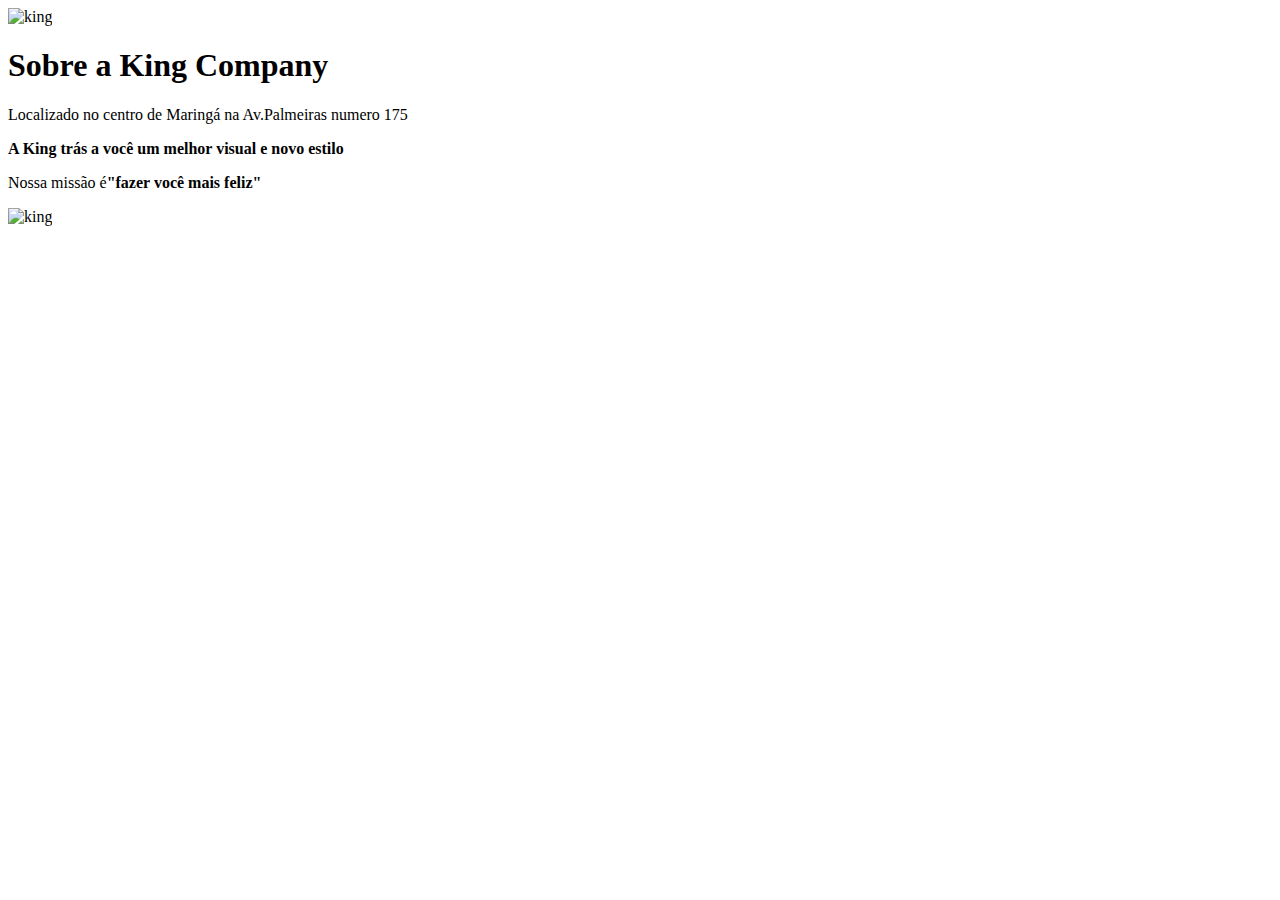
==== index.html @ e322ef34 "kkk" ====
<!DOCTYPE html>
<html>
    <head>
        <meta charset="utf-8">
        <meta http-equiv="X-UA-Compatible" content="IE=edge">
        <title>King Compaany</title>
        <meta name="viewport" content="width=device-width,initial-scale=1">
        <link rel="stylesheet" tipe="text/css" media="screen" href="style.css">
        <script src="main.js"></script>
    </head>
<body>
    <header>
    <img id="king" src="1662116974382.jpg" alt="king">
    </header
    <main>
<h1>Sobre a King Company</h1>
<p>Localizado no centro de Maringá na Av.Palmeiras numero 175</p>
<p><b>A King trás a você um melhor visual e novo estilo</b></p>
<P>Nossa missão é<b>"fazer você mais feliz"</b></P>
</main>
<footer>
    <img id="king" src="1662116974382.jpg" alt="king">
</footer>
</body>
</html>
---- style.css ----

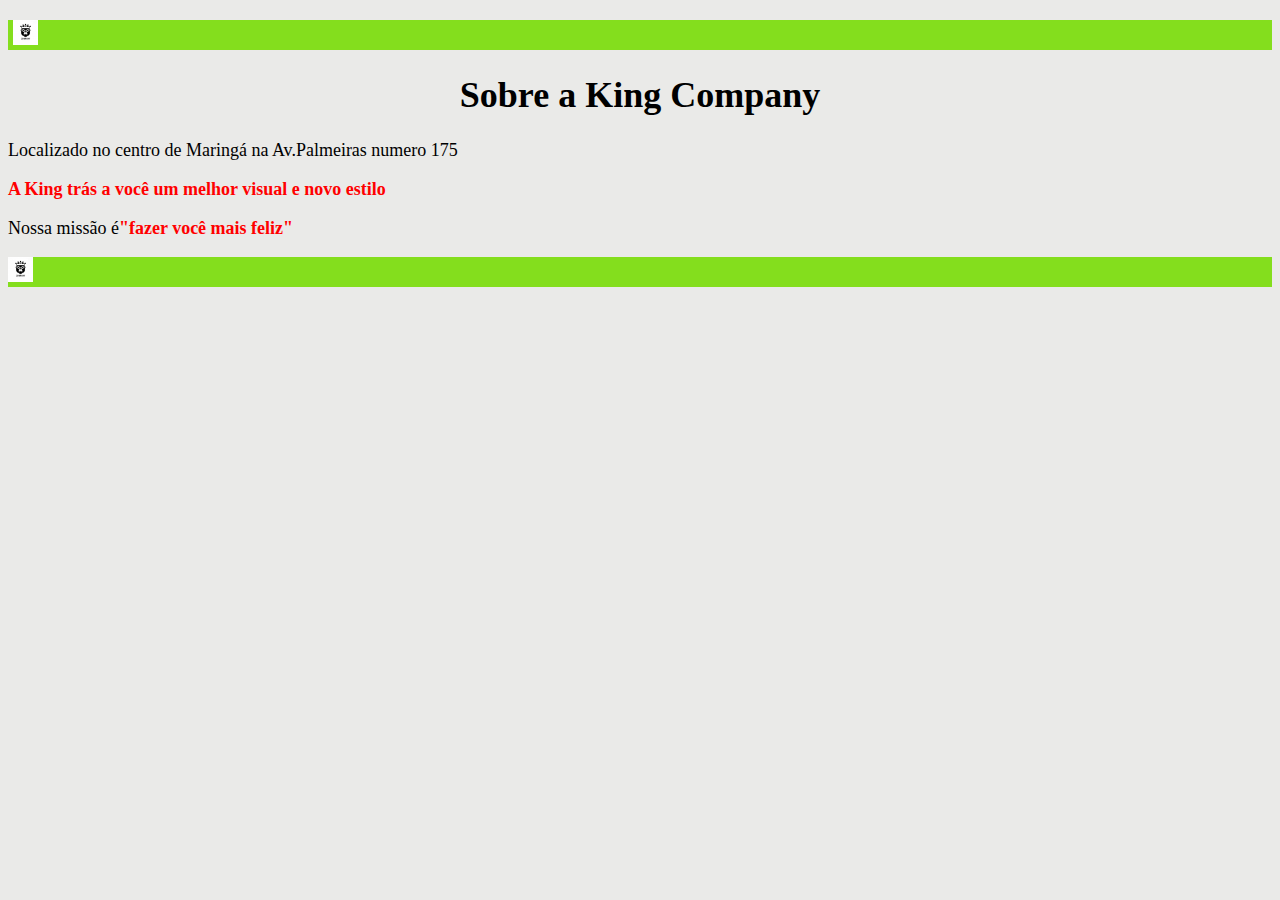
==== commit 32e1195a: "hh" ====
--- a/index.html
+++ b/index.html
@@ -9,7 +9,7 @@
         <script src="main.js"></script>
     </head>
 <body>
-    <header>
+    <header><p><img id</p>
     <img id="king" src="1662116974382.jpg" alt="king">
     </header
     <main>
--- a/style.css
+++ b/style.css
@@ -1 +1,8 @@
-
+body {background-color:#EAEAE8;text-align: justify;font-size:18px}
+h1{text-align:center;background-color:#EAEAE8;;}
+h3{text-align:justify;color:black;;}
+b{color:red;font-size:18px;}
+i{color:red;font-size:18px;}
+header,footer{background-color:#84DE1D;color: #84de1d text-align: center; font-size:20px;}
+main{background-color: #84DE1D;}
+#king{width: 2%; height: 2%;}
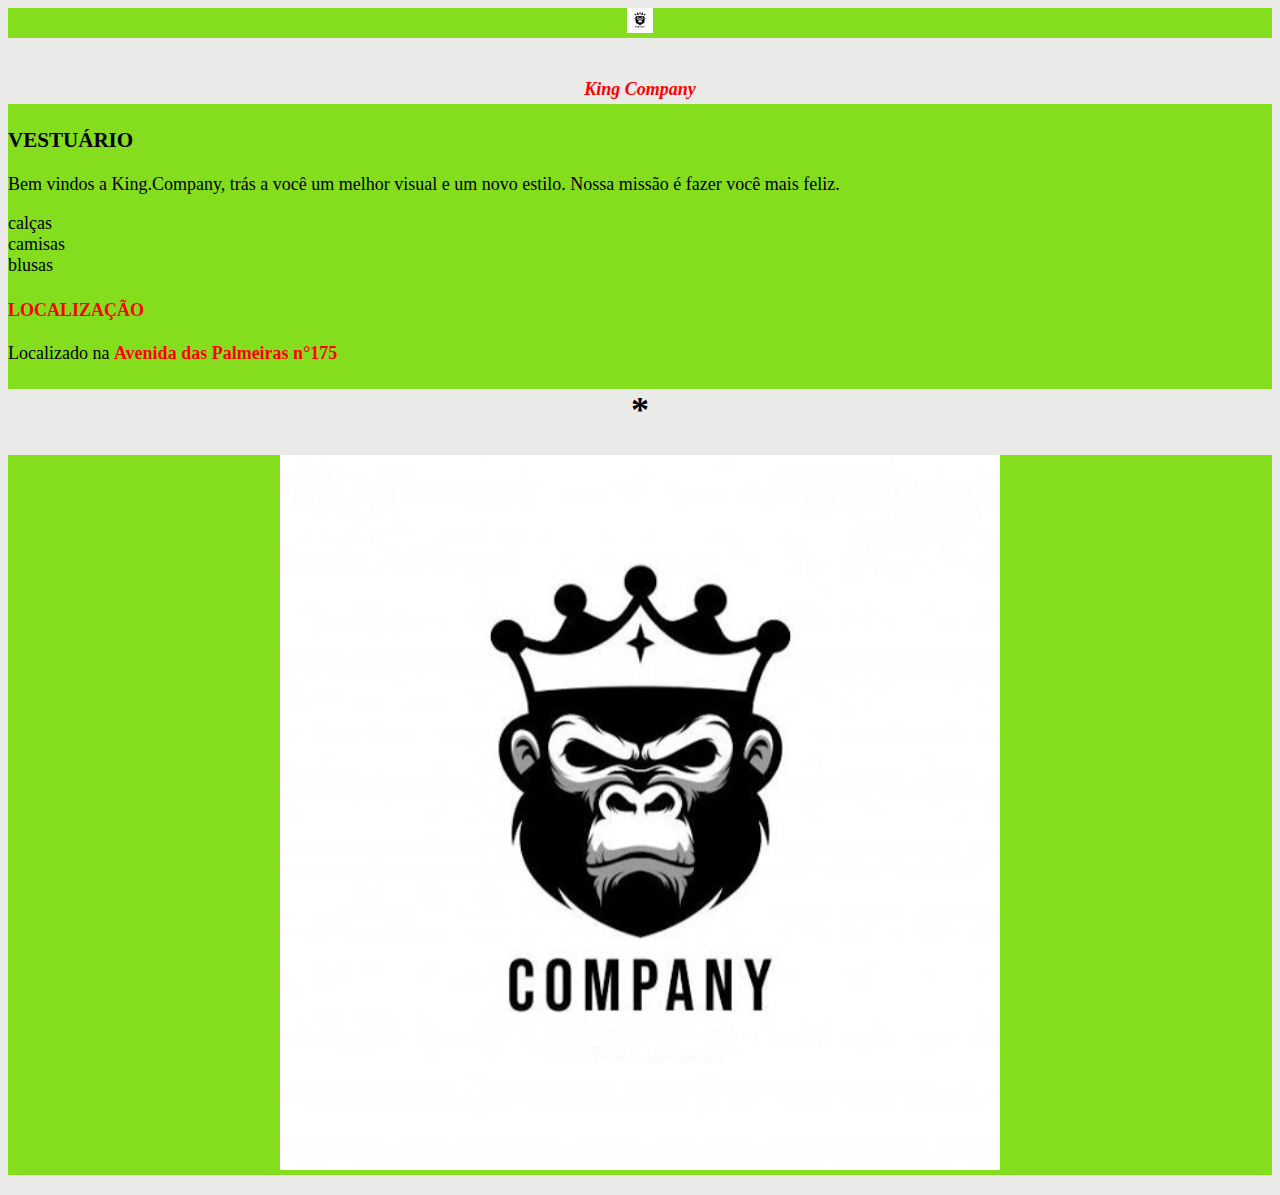
==== commit f856a5a4: "hhh" ====
--- a/index.html
+++ b/index.html
@@ -1,25 +1,35 @@
 <!DOCTYPE html>
 <html>
-    <head>
-        <meta charset="utf-8">
-        <meta http-equiv="X-UA-Compatible" content="IE=edge">
-        <title>King Compaany</title>
-        <meta name="viewport" content="width=device-width,initial-scale=1">
-        <link rel="stylesheet" tipe="text/css" media="screen" href="style.css">
-        <script src="main.js"></script>
-    </head>
+<head>
+<meta charset='utf-8'>
+<meta http-equiv='x-ua-compatible' content='IE=edge'>
+<title>King.Company</title>
+<meta name= 'viewport' content= 'width=device-width, initial-scale=1'>
+<link rel='stylesheet' type= 'text/css' media='screen' href='style.css'>
+<script src='main.js'></script>
+</head>
 <body>
-    <header><p><img id</p>
-    <img id="king" src="1662116974382.jpg" alt="king">
-    </header
+    <header>
+    <img id= "logoking" src= "1662116974382.jpg" alt=" logoking"> 
+    </header>
     <main>
-<h1>Sobre a King Company</h1>
-<p>Localizado no centro de Maringá na Av.Palmeiras numero 175</p>
-<p><b>A King trás a você um melhor visual e novo estilo</b></p>
-<P>Nossa missão é<b>"fazer você mais feliz"</b></P>
+<h1><i><b>King Company</b></i></h1>
+<divclass= "primeiroparagrafo">
+<h3>VESTUÁRIO</h3>
+<p> Bem vindos a King.Company, trás a você um melhor visual e um novo estilo. Nossa missão é fazer você mais feliz.</p>
+<ulid="lista">
+<li>calças</li>    
+<li>camisas</li>
+<li>blusas</li>    
+</ul>
+</div>
+<divclass= "segundoparagrafo">
+<h3><b>LOCALIZAÇÃO</b></h3>
+<p>Localizado na <b>Avenida das Palmeiras n°175</b></p>
+</div>
+<h1>*</h1>
 </main>
-<footer>
-    <img id="king" src="1662116974382.jpg" alt="king">
+<footer><p><img id= " logoking" src= "1662116974382.jpg" alt="logoking"></p>
 </footer>
 </body>
 </html>--- a/style.css
+++ b/style.css
@@ -3,6 +3,19 @@
 h3{text-align:justify;color:black;;}
 b{color:red;font-size:18px;}
 i{color:red;font-size:18px;}
-header,footer{background-color:#84DE1D;color: #84de1d text-align: center; font-size:20px;}
+header,footer{background-color:#84DE1D;color: #84de1d; text-align: center; font-size:20px;}
 main{background-color: #84DE1D;}
-#king{width: 2%; height: 2%;}
+.primeiroparagrafo{
+    text-align: justify;
+    font-size: 18px;
+    border: 2px solid black; 
+    padding: 10px;
+    margin: 10px 40px 80px 15px;}
+.segundoparagrafo{
+    text-align: justify;
+    font-size: 18px;
+    border: 2px solid black;
+     padding: 10px;
+     margin: 10px 40px 80px 15px;}
+#logoking {width: 2%; height: 2%;}
+#lista {display: inline-block;}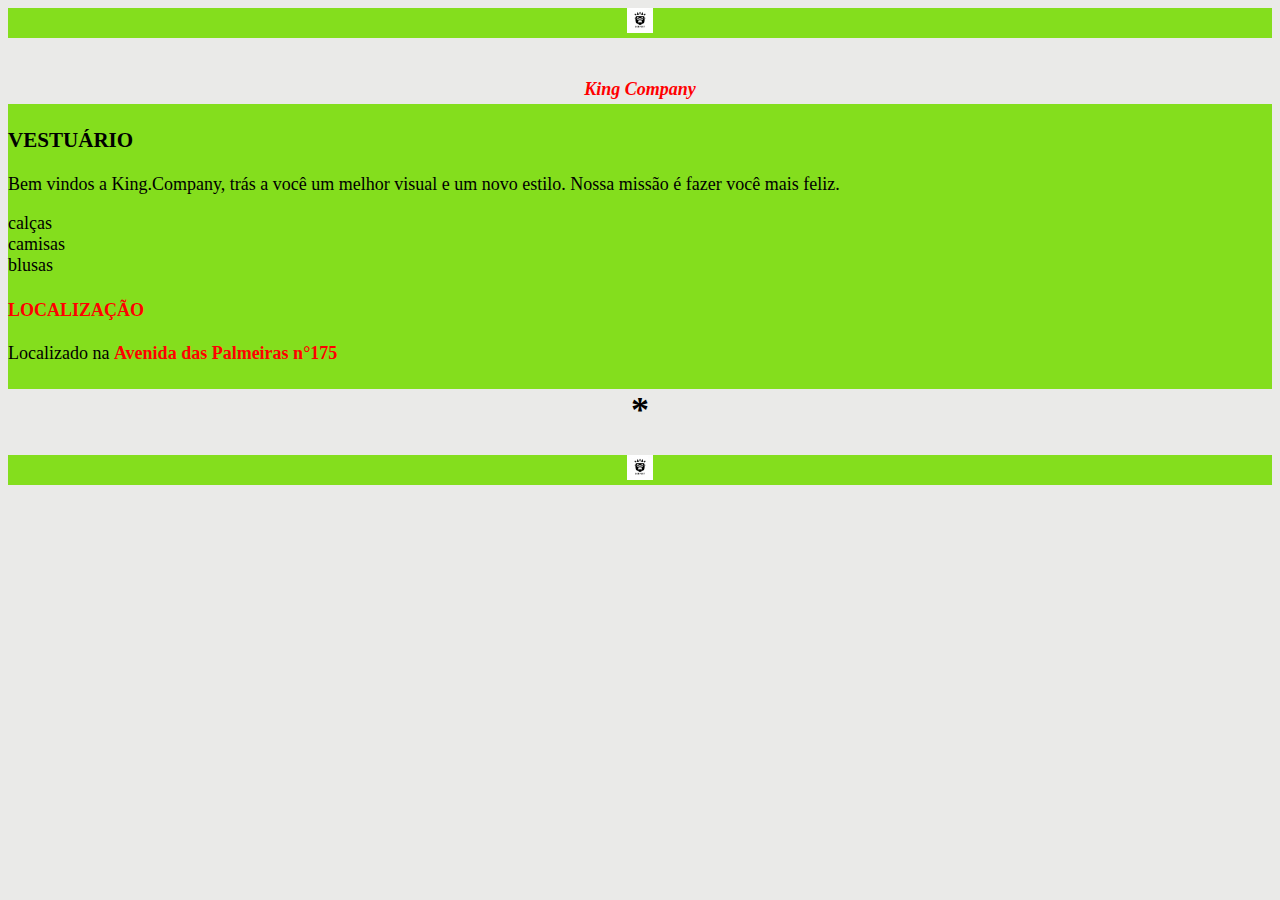
==== commit 3ba2b6ef: "ll" ====
--- a/index.html
+++ b/index.html
@@ -29,7 +29,7 @@
 </div>
 <h1>*</h1>
 </main>
-<footer><p><img id= " logoking" src= "1662116974382.jpg" alt="logoking"></p>
+<footer><p><img id= "logoking" src= "1662116974382.jpg" alt="logoking"></p>
 </footer>
 </body>
 </html>--- a/style.css
+++ b/style.css
@@ -10,12 +10,12 @@
     font-size: 18px;
     border: 2px solid black; 
     padding: 10px;
-    margin: 10px 40px 80px 15px;}
+    margin: 10px;}
 .segundoparagrafo{
     text-align: justify;
     font-size: 18px;
     border: 2px solid black;
      padding: 10px;
-     margin: 10px 40px 80px 15px;}
+     margin: 10px;}
 #logoking {width: 2%; height: 2%;}
 #lista {display: inline-block;}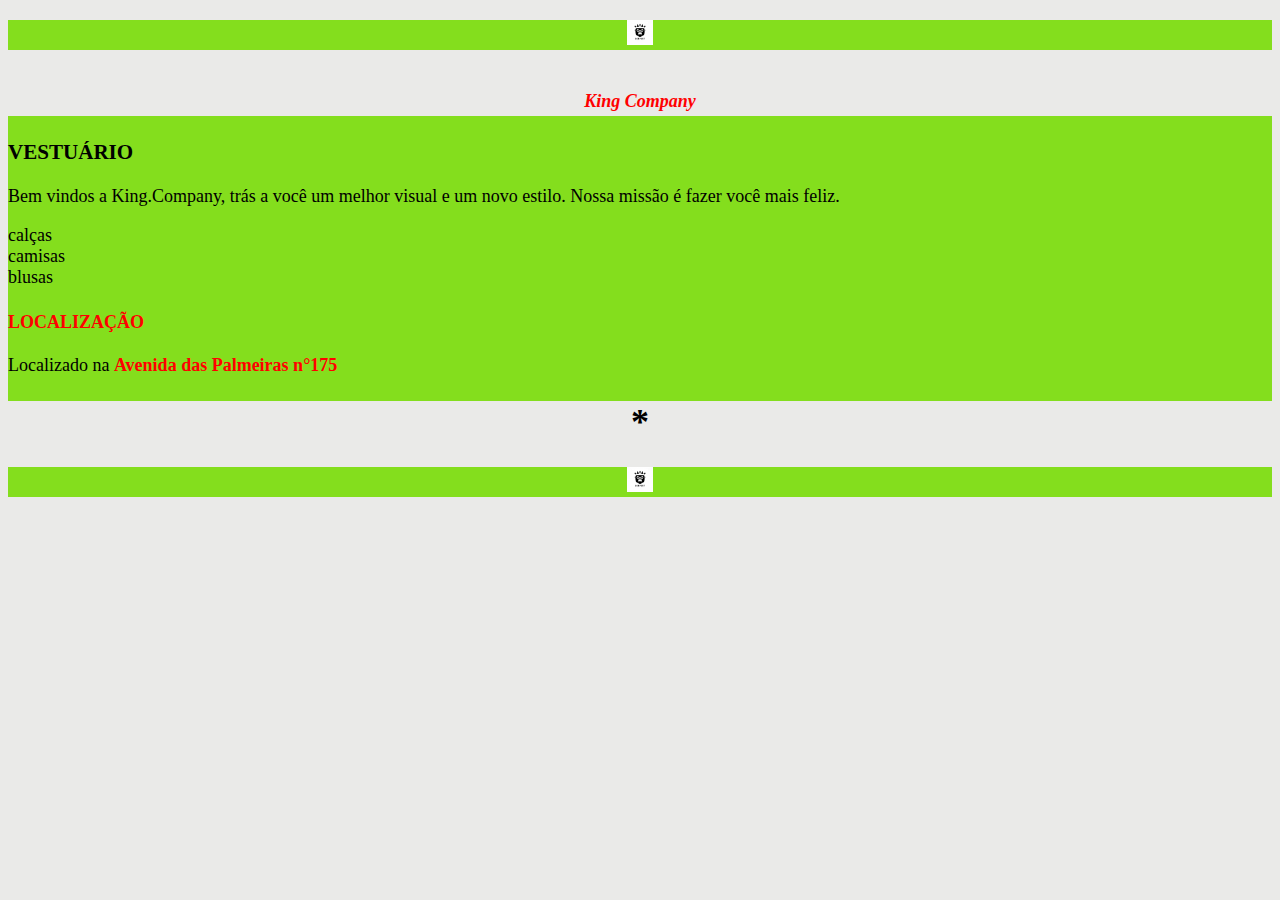
==== commit ad2baac8: "kmk" ====
--- a/index.html
+++ b/index.html
@@ -9,8 +9,8 @@
 <script src='main.js'></script>
 </head>
 <body>
-    <header>
-    <img id= "logoking" src= "1662116974382.jpg" alt=" logoking"> 
+    <header><p>
+    <img id= "logoking" src= "1662116974382.jpg" alt=" logoking"> </p>
     </header>
     <main>
 <h1><i><b>King Company</b></i></h1>
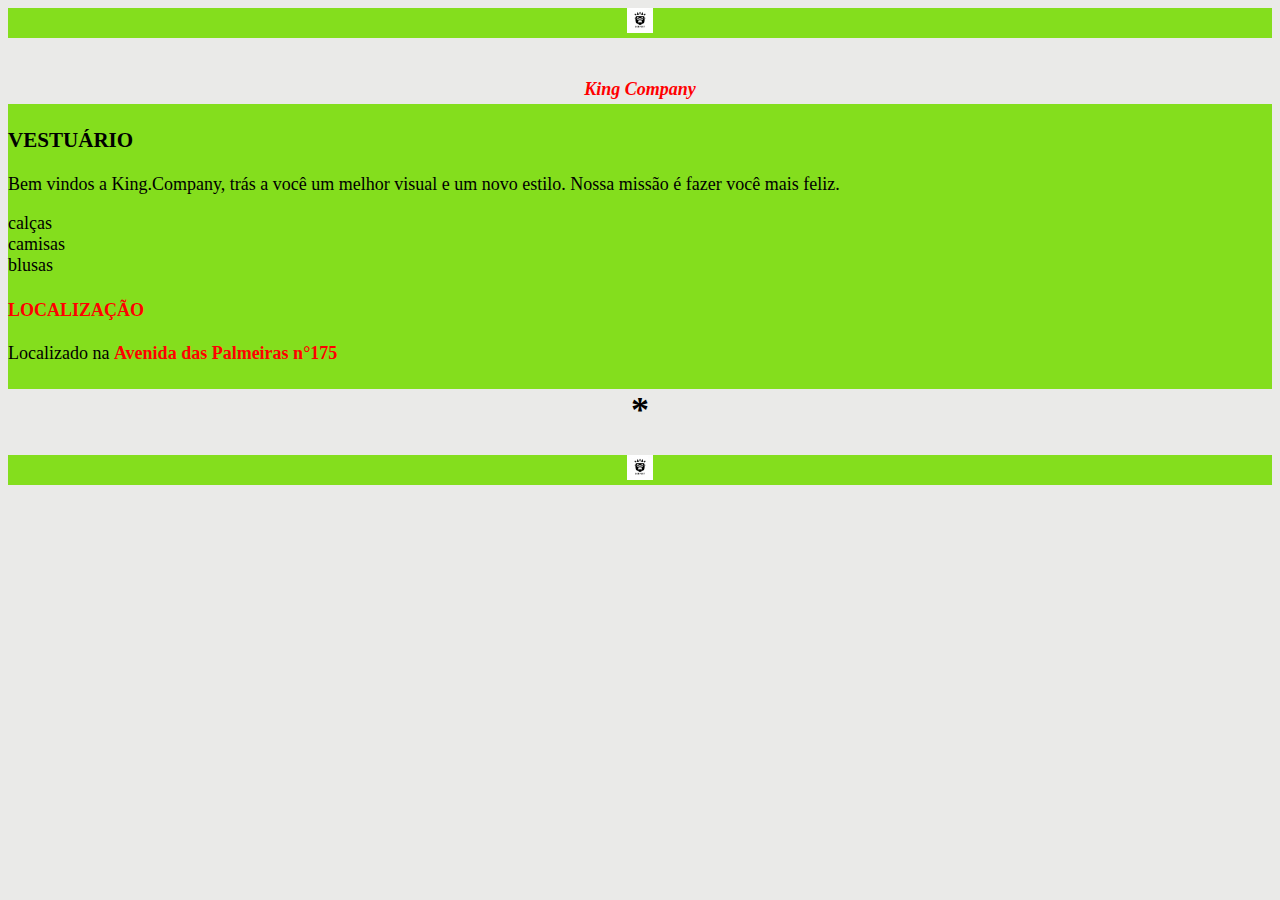
==== commit 30d9929e: "kkk" ====
--- a/index.html
+++ b/index.html
@@ -9,8 +9,8 @@
 <script src='main.js'></script>
 </head>
 <body>
-    <header><p>
-    <img id= "logoking" src= "1662116974382.jpg" alt=" logoking"> </p>
+    <header>
+    <img id= "logoking" src= "1662116974382.jpg" alt=" logoking"> 
     </header>
     <main>
 <h1><i><b>King Company</b></i></h1>
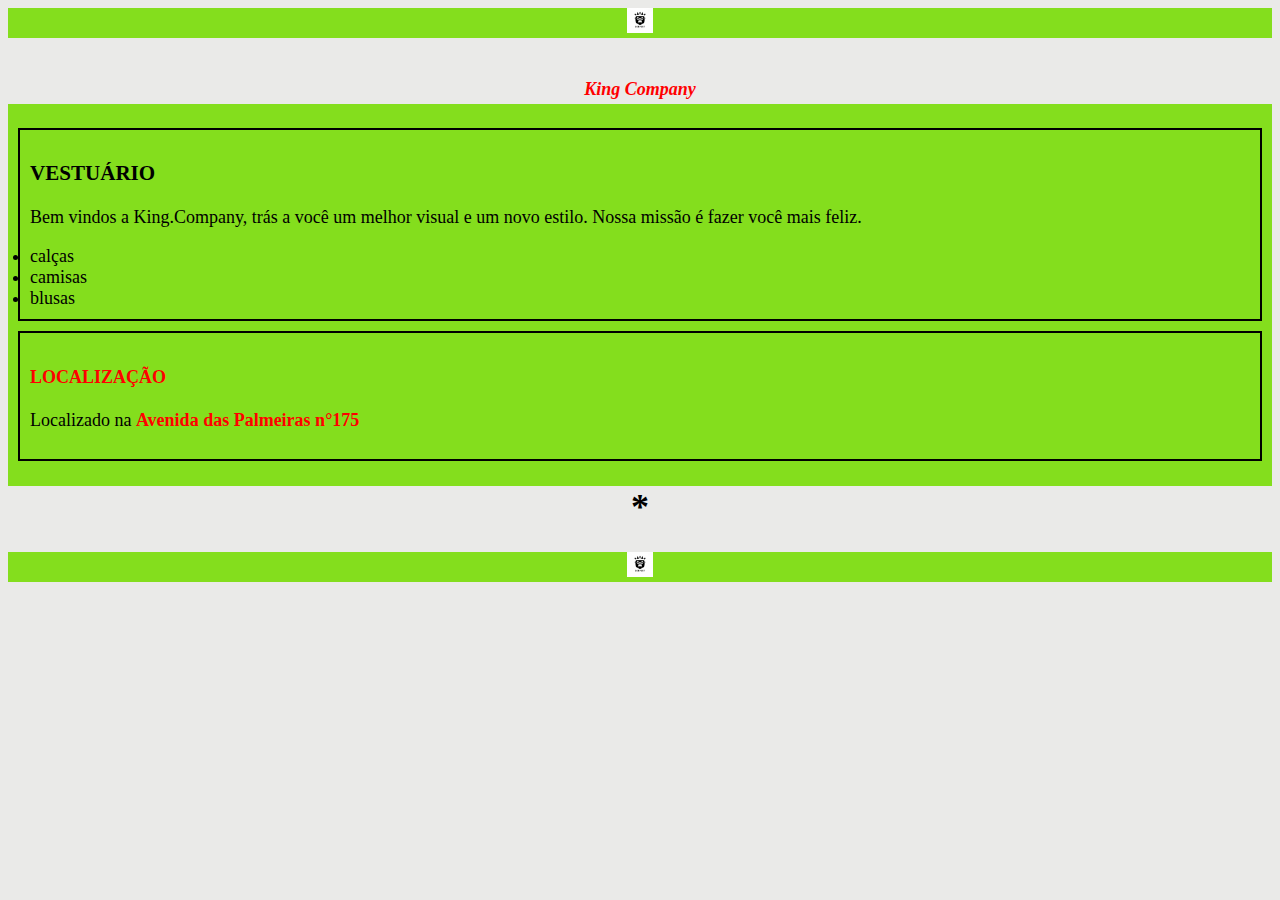
==== commit fe4e5a03: "nnnnn" ====
--- a/index.html
+++ b/index.html
@@ -14,7 +14,7 @@
     </header>
     <main>
 <h1><i><b>King Company</b></i></h1>
-<divclass= "primeiroparagrafo">
+<div class= "primeiroparagrafo">
 <h3>VESTUÁRIO</h3>
 <p> Bem vindos a King.Company, trás a você um melhor visual e um novo estilo. Nossa missão é fazer você mais feliz.</p>
 <ulid="lista">
@@ -23,7 +23,7 @@
 <li>blusas</li>    
 </ul>
 </div>
-<divclass= "segundoparagrafo">
+<div class= "segundoparagrafo">
 <h3><b>LOCALIZAÇÃO</b></h3>
 <p>Localizado na <b>Avenida das Palmeiras n°175</b></p>
 </div>
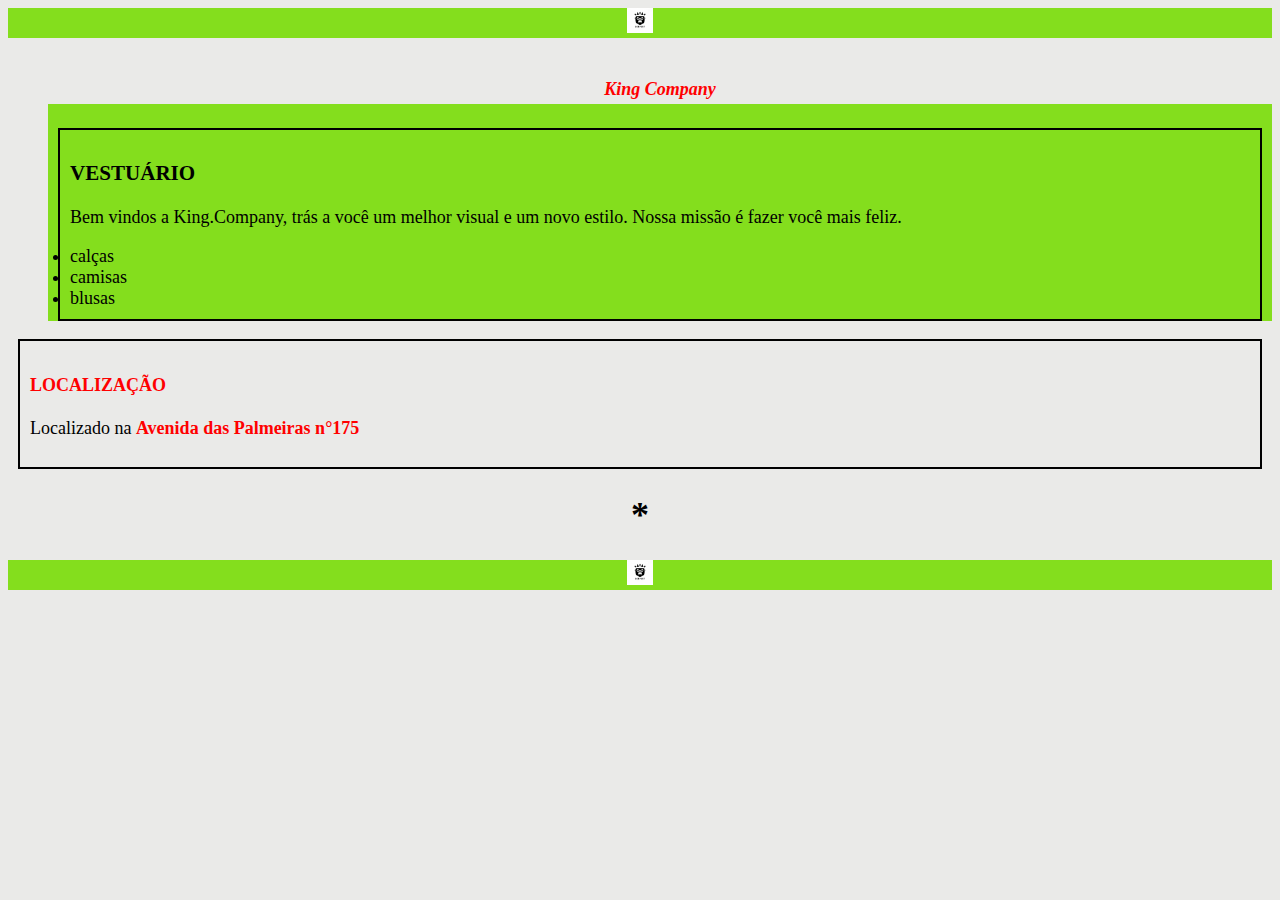
==== commit c0143648: "ll" ====
--- a/index.html
+++ b/index.html
@@ -12,6 +12,9 @@
     <header>
     <img id= "logoking" src= "1662116974382.jpg" alt=" logoking"> 
     </header>
+    <nav>
+        <ul id=""
+    </nav>
     <main>
 <h1><i><b>King Company</b></i></h1>
 <div class= "primeiroparagrafo">
